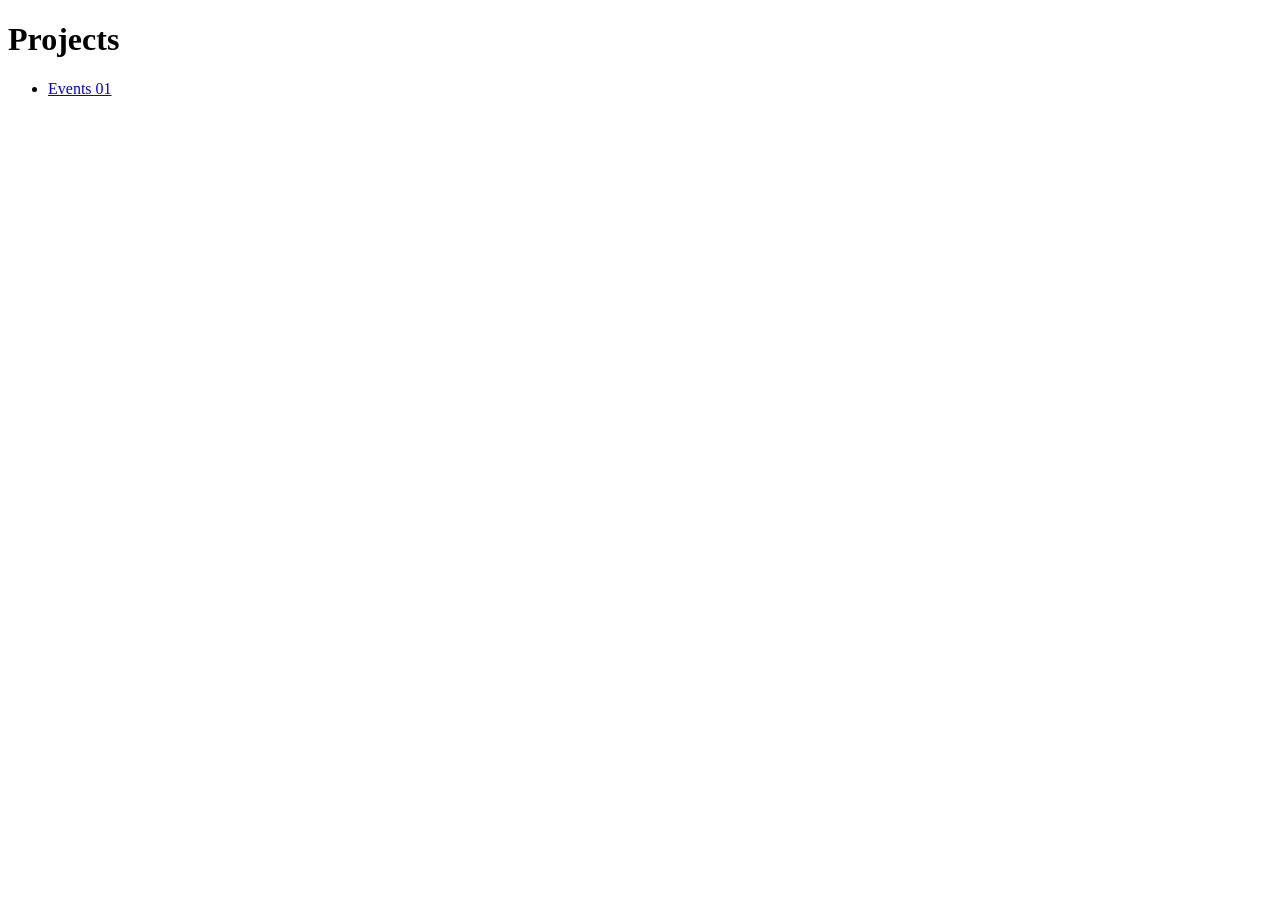
==== index.html @ 43f8a503 "inital commit" ====
<!DOCTYPE html>
<html lang="en">
<head>
  <meta charset="UTF-8">
  <meta http-equiv="X-UA-Compatible" content="IE=edge">
  <meta name="viewport" content="width=device-width, initial-scale=1.0">
  <title>Projects Gallery</title>
</head>
<body>
  
  <div>
    <h1>Projects</h1>
    <ul>
      <li><a href="http://rajjubajra.github.io/github-pages/events-01">Events 01</a></li>
    </ul>
  </div>
  
</body>
</html>
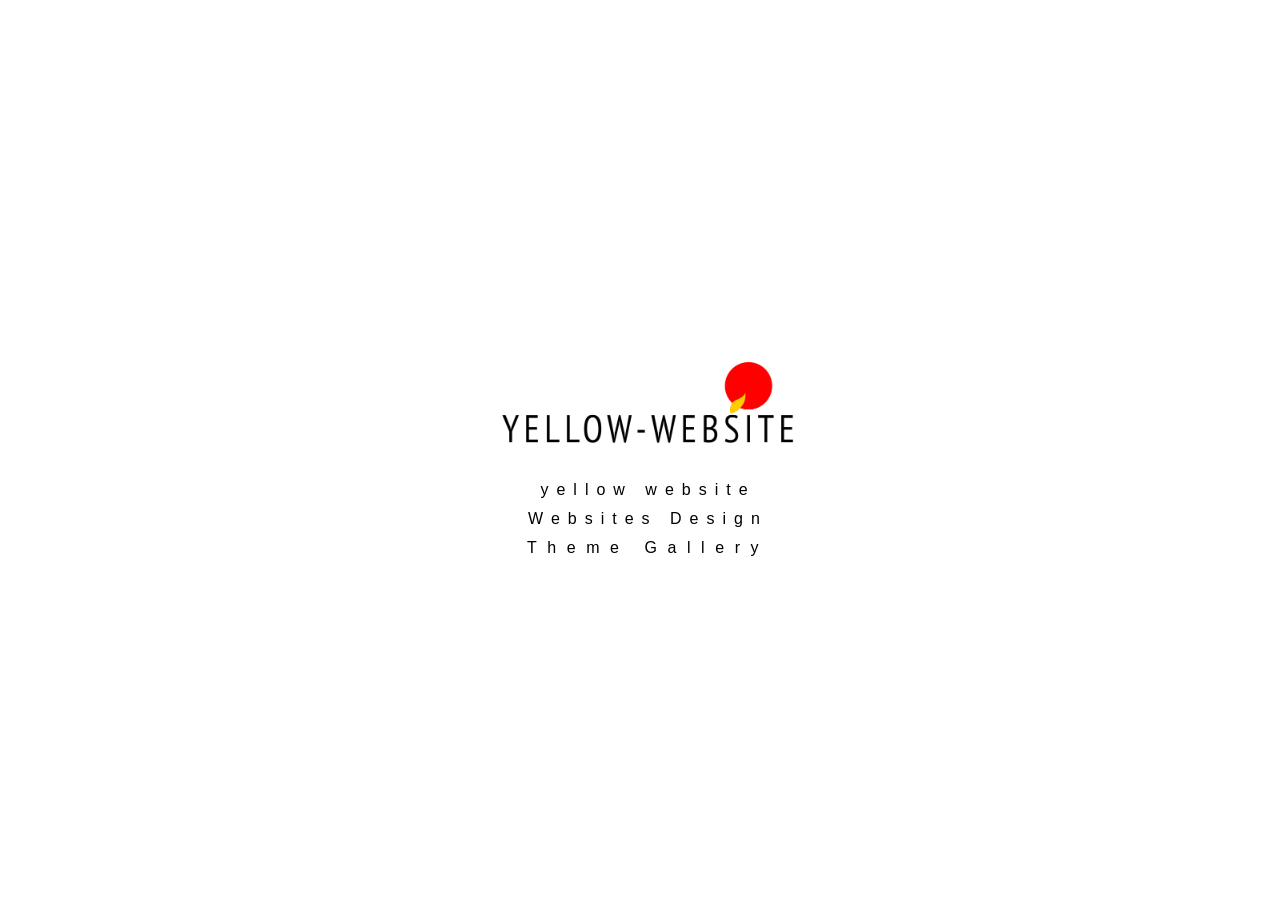
==== commit 73823be1: "index.html page updated" ====
--- a/index.html
+++ b/index.html
@@ -4,15 +4,49 @@
   <meta charset="UTF-8">
   <meta http-equiv="X-UA-Compatible" content="IE=edge">
   <meta name="viewport" content="width=device-width, initial-scale=1.0">
-  <title>Projects Gallery</title>
+  <meta name="description" content="Web designer, I can create an online presence for your business that reflects all your expertise, identity, and value." >
+  <meta name="robots" content="index, follow" >
+  <meta name="page:title" content="Web Designer" >
+  <title>Web Designer : Theme Gallery</title>
+  <style>
+    body{
+      width:100%;
+      height: 100vh;
+      display: flex;
+      justify-content: center;
+      align-items: center;
+      text-align: center;
+    }
+    h1,a{
+      font-family: sans-serif;
+      font-weight: 100;
+      font-size: 1.0em;
+      text-decoration: none;
+      color: black;
+    }
+    h1{
+      letter-spacing:0.5em
+    }
+    a{
+      letter-spacing:0.66em
+    }
+    .logo{
+      width: 300px;
+      margin-bottom: 20px
+    }
+    
+  </style>
 </head>
 <body>
-  
   <div>
-    <h1>Projects</h1>
-    <ul>
-      <li><a href="http://rajjubajra.github.io/github-pages/events-01">Events 01</a></li>
-    </ul>
+    <a href="http://yellow-website.com">
+      <img class="logo" src="yw-logo-horizontal.png" alt="Logo Yellow Website"/>
+    </a>
+    <h1>yellow website</h1>
+    <h1>Websites Design</h1>
+    <a href="https://yellow-website.com/theme-gallery/37">
+    Theme Gallery
+    </a>
   </div>
   
 </body>
